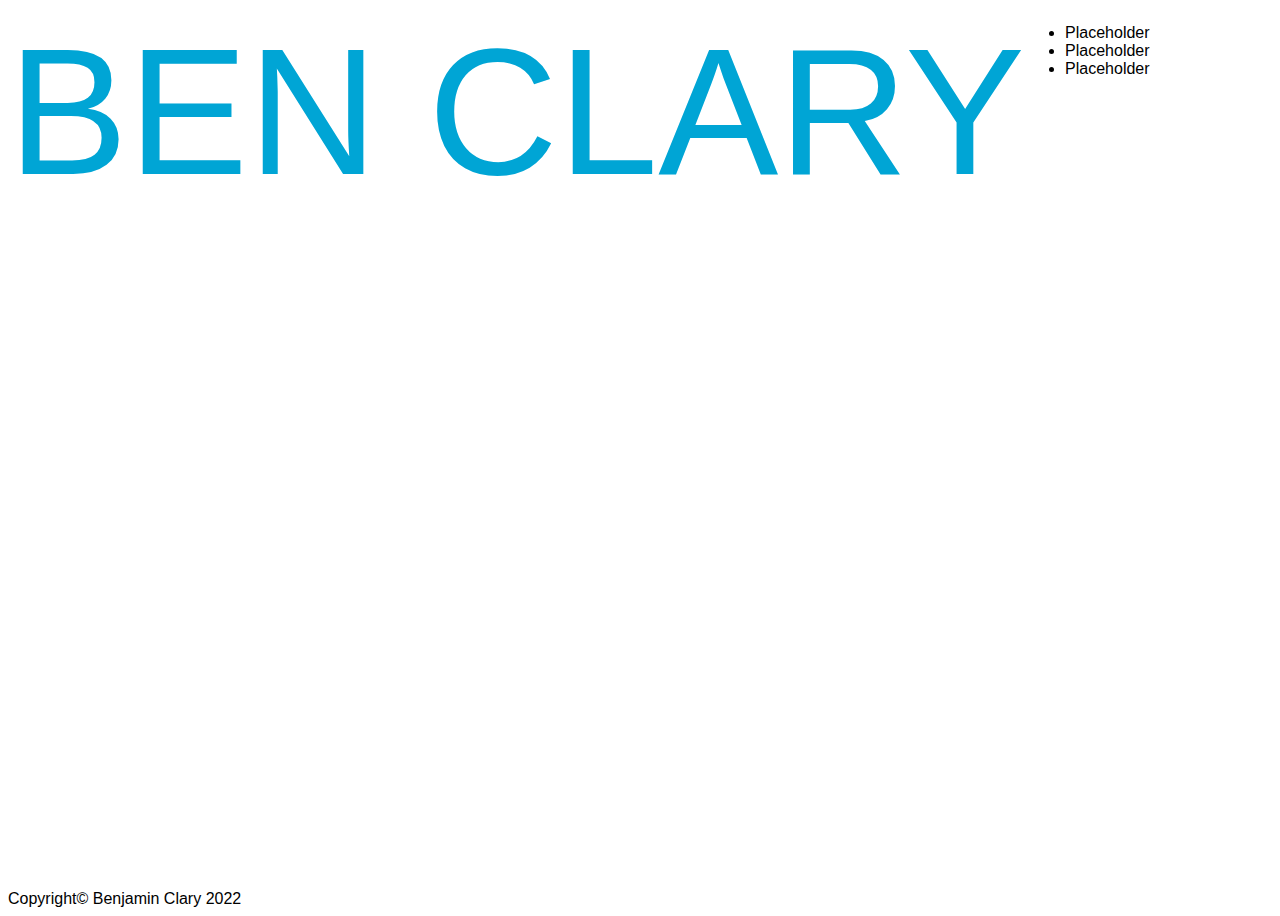
==== index.html @ 32d22e46 "Add boilerplate and some basic html/css." ====
<!DOCTYPE html>
<html lang="en">
<head>
    <meta charset="UTF-8">
    <meta http-equiv="X-UA-Compatible" content="IE=edge">
    <meta name="viewport" content="width=device-width, initial-scale=1.0">
    <title>Ben Clary</title>
    <link rel="stylesheet" href="style.css">
</head>
<body>
    <div class="content">
        <div class="header">
            <div class="header-left">
                BEN CLARY
            </div>
            <div class="header-right">
                <ul class="header-links">
                    <li>Placeholder</li>
                    <li>Placeholder</li>
                    <li>Placeholder</li>
                </ul>
            </div>
        </div>
    </div>
    <div class="footer">
        Copyright© Benjamin Clary 2022
    </div>
</body>
</html>
---- style.css ----
body {
    min-height: 100vh;
    display: flex;
    flex-direction: column;
    justify-content: space-between;
    font-family: "Helvetica Neue", Helvetica, Arial, sans-serif;
}

.header {
    display: flex;
    flex-direction: row;
    kerning: none;
}

.header-left {
    font-size: 180px;
    color: #00A5D5;
}
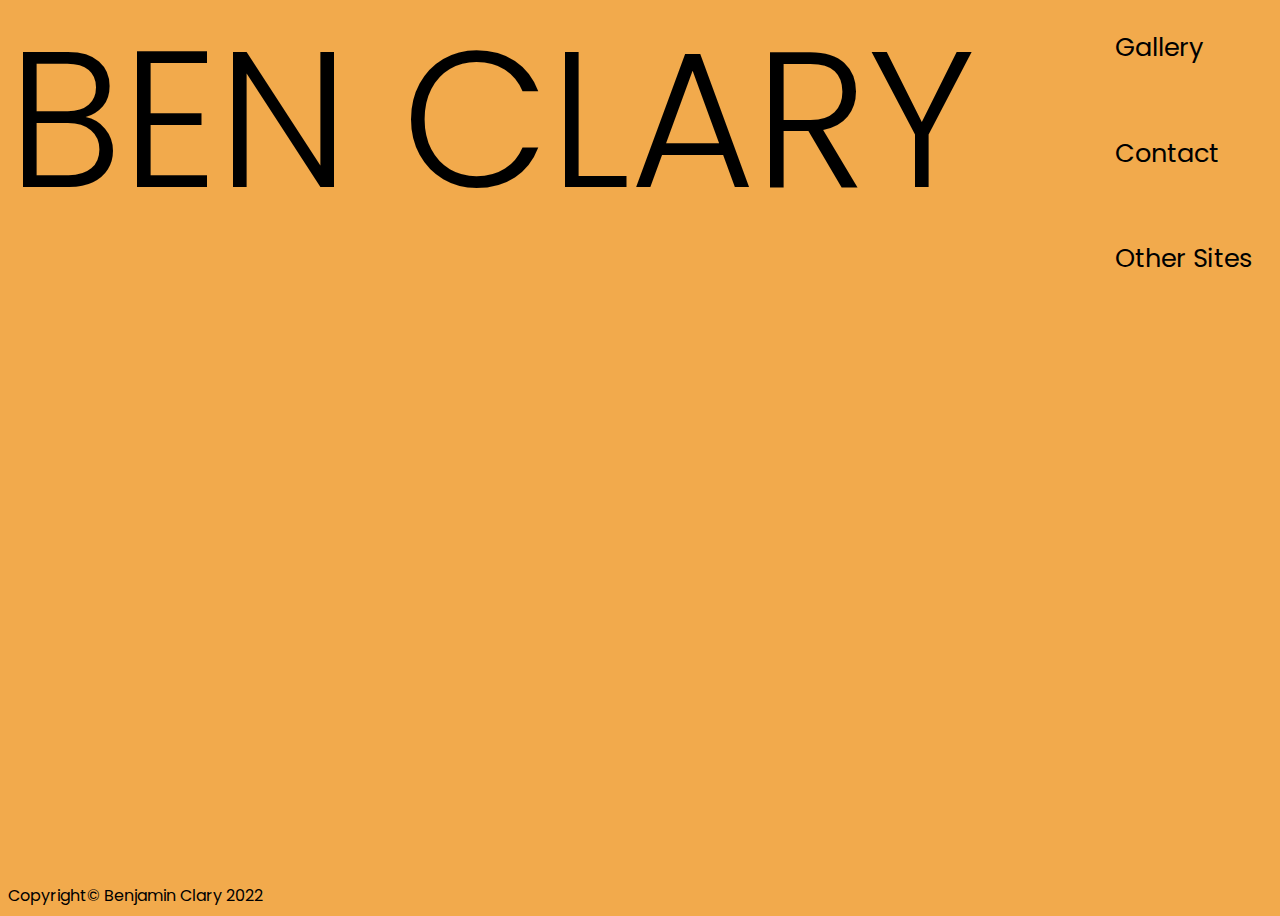
==== commit 78b17b8b: "Mess with basic styling." ====
--- a/index.html
+++ b/index.html
@@ -6,6 +6,9 @@
     <meta name="viewport" content="width=device-width, initial-scale=1.0">
     <title>Ben Clary</title>
     <link rel="stylesheet" href="style.css">
+    <style>
+    @import url('https://fonts.googleapis.com/css2?family=Poppins:wght@100;200;300;400;500;600;700;800;900&display=swap');
+    </style>
 </head>
 <body>
     <div class="content">
@@ -14,11 +17,9 @@
                 BEN CLARY
             </div>
             <div class="header-right">
-                <ul class="header-links">
-                    <li>Placeholder</li>
-                    <li>Placeholder</li>
-                    <li>Placeholder</li>
-                </ul>
+                <a>Gallery</a>
+                <a>Contact</a>
+                <a>Other Sites</a>
             </div>
         </div>
     </div>
--- a/style.css
+++ b/style.css
@@ -1,19 +1,35 @@
+/* High-con orange: #3e55B00; */
+
 body {
     min-height: 100vh;
     display: flex;
     flex-direction: column;
     justify-content: space-between;
-    font-family: "Helvetica Neue", Helvetica, Arial, sans-serif;
+    font-family: 'Poppins', sans-serif;
+    background-color: #F2AA4CFF;
 }
 
 .header {
     display: flex;
     flex-direction: row;
-    kerning: none;
+    letter-spacing: 0px;
+    justify-content: space-between;
+    height: 30vh;
 }
 
 .header-left {
-    font-size: 180px;
-    color: #00A5D5;
+    font-size: 15vw;
+    font-weight: 300;
+    line-height: 14rem;
 }
 
+.header-right {
+    display: flex;
+    flex-flow: column nowrap;
+    justify-content: space-between;
+    margin: 20px 20px 0 0;
+    font-size: 2vw;
+}
+
+
+
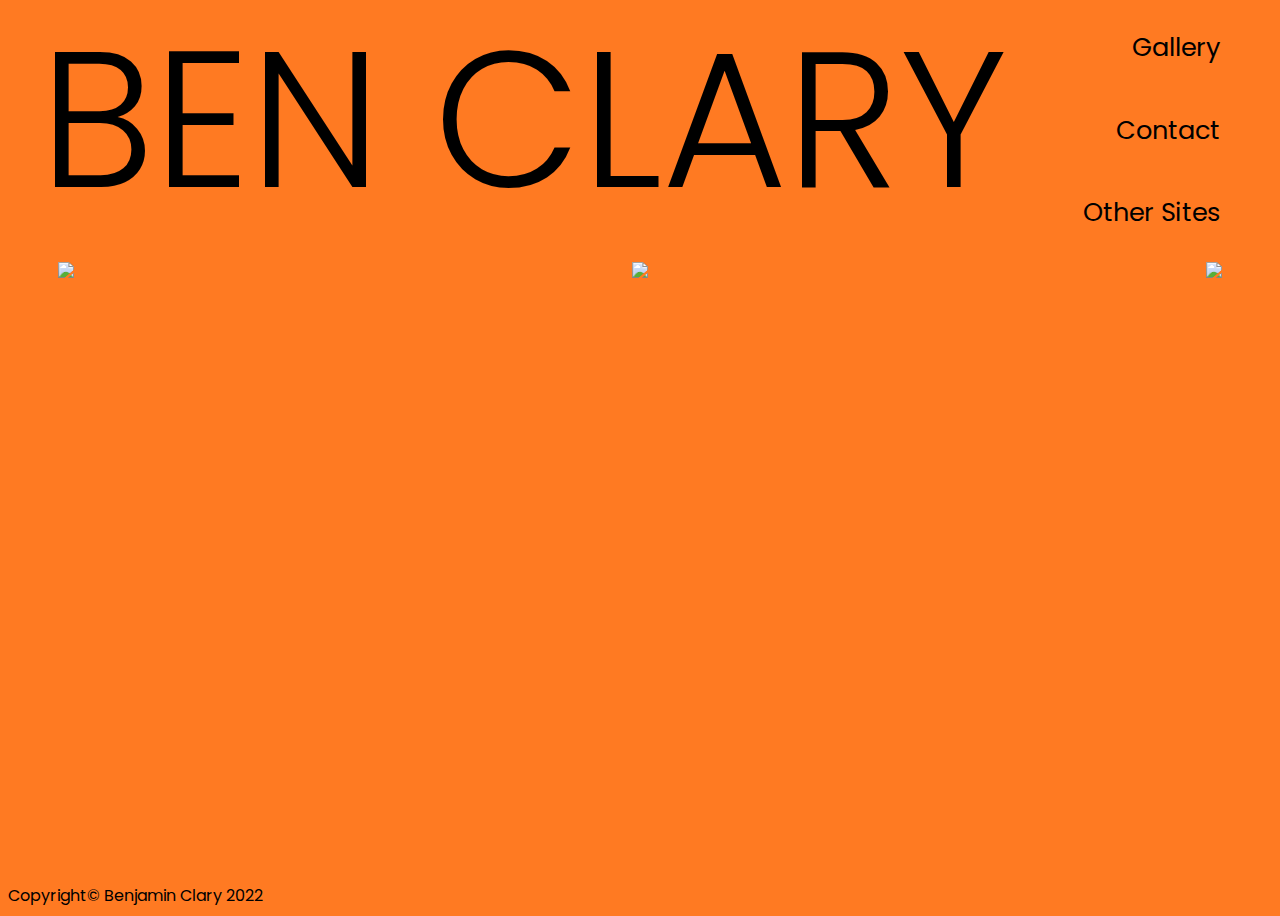
==== commit fb95e895: "Add images.  Adjust page responsiveness." ====
--- a/index.html
+++ b/index.html
@@ -22,6 +22,11 @@
                 <a>Other Sites</a>
             </div>
         </div>
+        <div class="image-row">
+            <img class="sample-images" src="images/edited-16.jpg">
+            <img class="sample-images" src="images/edited-9.jpg">
+            <img class="sample-images" src="images/edited-15.jpg">
+        </div>
     </div>
     <div class="footer">
         Copyright© Benjamin Clary 2022
--- a/style.css
+++ b/style.css
@@ -6,15 +6,18 @@
     flex-direction: column;
     justify-content: space-between;
     font-family: 'Poppins', sans-serif;
-    background-color: #F2AA4CFF;
+    /*background-color: #F2AA4CFF;*/
+    background-color: #FF7A22;
 }
 
 .header {
     display: flex;
+    flex: auto;
     flex-direction: row;
-    letter-spacing: 0px;
     justify-content: space-between;
-    height: 30vh;
+    margin-left: 32px;
+    margin-right: 32px;
+    max-height: 30vh;
 }
 
 .header-left {
@@ -27,9 +30,21 @@
     display: flex;
     flex-flow: column nowrap;
     justify-content: space-between;
+    align-items: flex-end;
     margin: 20px 20px 0 0;
     font-size: 2vw;
 }
 
+.image-row {
+    display: flex;
+    flex: auto;
+    margin: 30px 50px 0;
+    max-height: 60vh;
+    justify-content: space-between;
+    gap: 10px;
+}
 
-
+.sample-images {
+    max-height: 55vh;
+    width: auto;
+}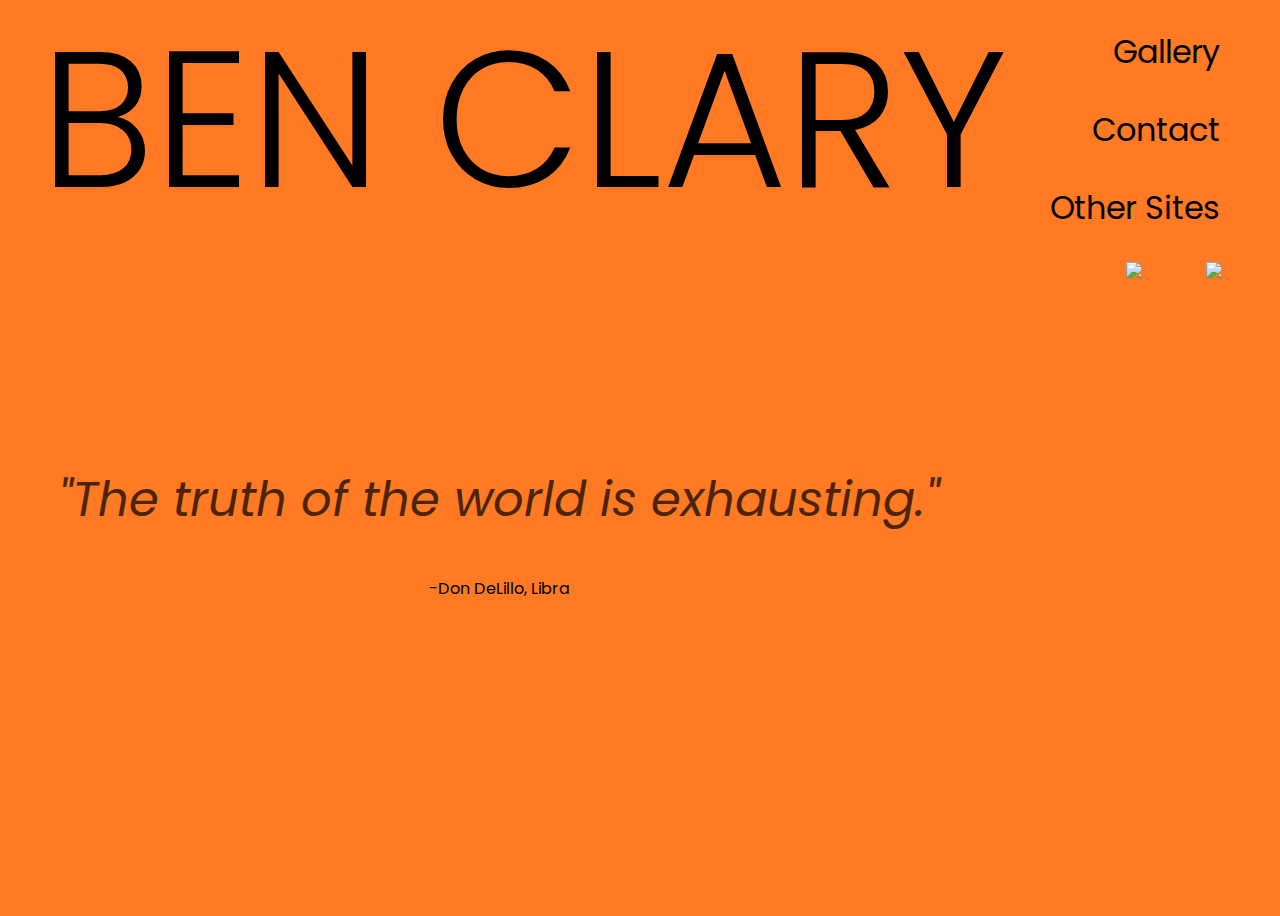
==== commit 8b724894: "Add hover styles." ====
--- a/index.html
+++ b/index.html
@@ -7,7 +7,7 @@
     <title>Ben Clary</title>
     <link rel="stylesheet" href="style.css">
     <style>
-    @import url('https://fonts.googleapis.com/css2?family=Poppins:wght@100;200;300;400;500;600;700;800;900&display=swap');
+    @import url('https://fonts.googleapis.com/css2?family=Poppins:ital,wght@0,100;0,200;0,300;0,400;0,500;0,600;0,700;0,800;0,900;1,100;1,200;1,300;1,400&display=swap');
     </style>
 </head>
 <body>
@@ -17,19 +17,26 @@
                 BEN CLARY
             </div>
             <div class="header-right">
-                <a>Gallery</a>
-                <a>Contact</a>
-                <a>Other Sites</a>
+                <a href="gallery.html">Gallery</a>
+                <a href="contact.hmtl">Contact</a>
+                <a href="other-sites.html">Other Sites</a>
             </div>
         </div>
-        <div class="image-row">
-            <img class="sample-images" src="images/edited-16.jpg">
-            <img class="sample-images" src="images/edited-9.jpg">
-            <img class="sample-images" src="images/edited-15.jpg">
+        <div class="image-row-container">
+            <div class="quote-container">
+                <div class="quote"><em>"The truth of the world is exhausting."</em></div>
+                <div class="credit">-Don DeLillo, Libra</div>
+            </div>
+            <div class="image-row">
+                <!-- <img class="sample-images" src="images/edited-16.jpg"> -->
+                <img class="sample-images" src="images/border-removed-8.jpg">
+                <img class="sample-images" src="images/edited-9.jpg">
+                <!-- <img class="sample-images" src="images/edited-15.jpg"> -->
+            </div>
         </div>
     </div>
     <div class="footer">
-        Copyright© Benjamin Clary 2022
+        
     </div>
 </body>
 </html>--- a/style.css
+++ b/style.css
@@ -1,13 +1,19 @@
-/* High-con orange: #3e55B00; */
-
 body {
     min-height: 100vh;
     display: flex;
     flex-direction: column;
     justify-content: space-between;
     font-family: 'Poppins', sans-serif;
-    /*background-color: #F2AA4CFF;*/
     background-color: #FF7A22;
+}
+
+a {
+    text-decoration: none;
+    color: black;
+}
+
+a:hover {
+    color: #333;
 }
 
 .header {
@@ -21,6 +27,7 @@
 }
 
 .header-left {
+    flex-wrap: nowrap;
     font-size: 15vw;
     font-weight: 300;
     line-height: 14rem;
@@ -32,19 +39,41 @@
     justify-content: space-between;
     align-items: flex-end;
     margin: 20px 20px 0 0;
-    font-size: 2vw;
+    font-size: 2em;
+}
+
+.image-row-container {
+    display: flex;
+    flex: auto;
+    flex-flow: row nowrap;
+    margin: 30px 50px 0;
+    max-height: 60vh;
+    justify-content: space-between;
 }
 
 .image-row {
     display: flex;
-    flex: auto;
-    margin: 30px 50px 0;
-    max-height: 60vh;
-    justify-content: space-between;
-    gap: 10px;
+    flex-wrap: nowrap;
+    gap: 5vw;
 }
 
 .sample-images {
-    max-height: 55vh;
+    height: 60vh;
     width: auto;
+}
+
+.quote-container {
+    display: flex;
+    flex-flow: column wrap;
+    justify-content: center;
+    gap: 40px;
+}
+
+.quote {
+    font-size: 3em;
+    opacity: .7;
+}
+
+.credit {
+    text-align: center;
 }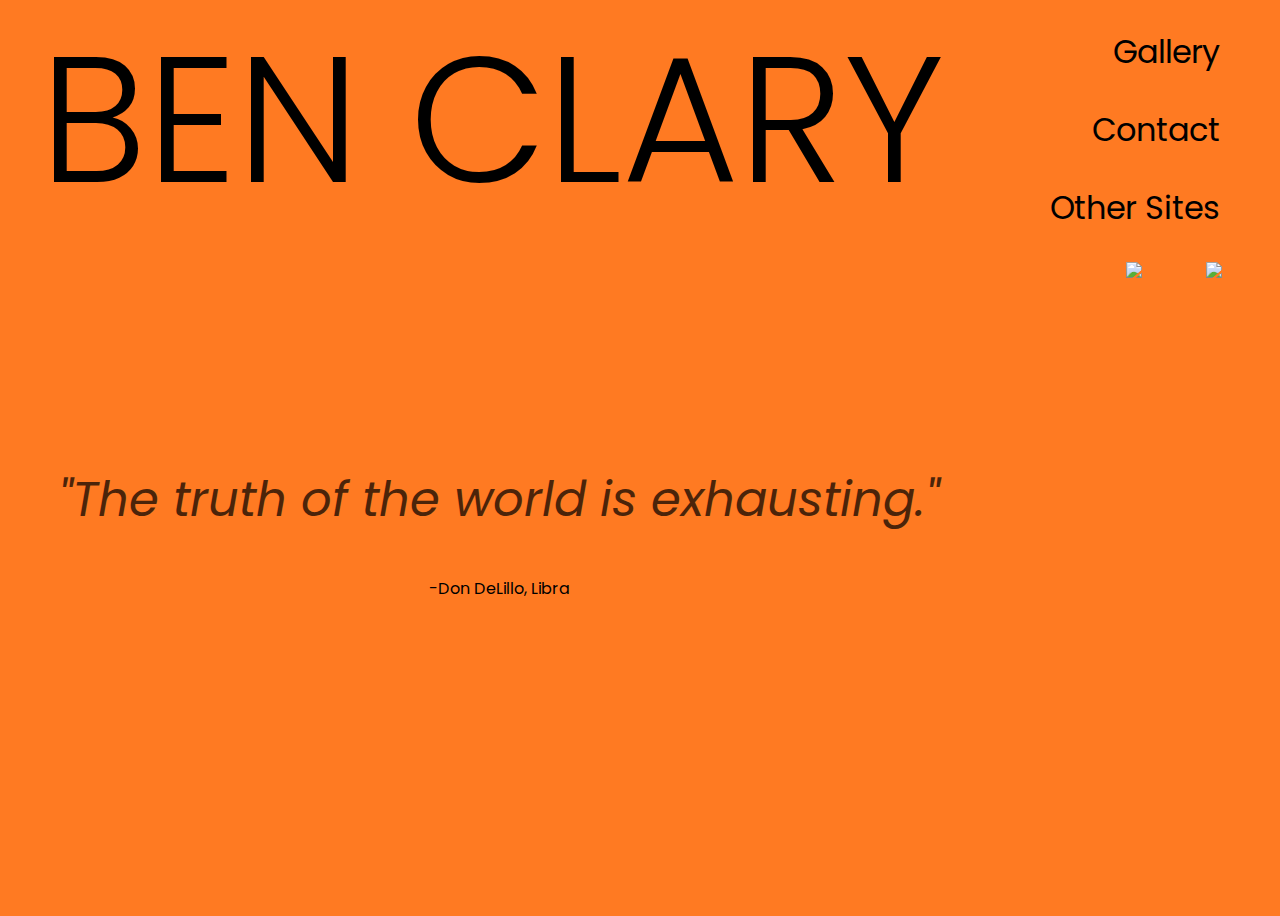
==== commit e7224150: "Add boilerplate.  Create & link script.js" ====
--- a/index.html
+++ b/index.html
@@ -6,6 +6,7 @@
     <meta name="viewport" content="width=device-width, initial-scale=1.0">
     <title>Ben Clary</title>
     <link rel="stylesheet" href="style.css">
+    <script src="script.js"></script>
     <style>
     @import url('https://fonts.googleapis.com/css2?family=Poppins:ital,wght@0,100;0,200;0,300;0,400;0,500;0,600;0,700;0,800;0,900;1,100;1,200;1,300;1,400&display=swap');
     </style>
@@ -18,7 +19,7 @@
             </div>
             <div class="header-right">
                 <a href="gallery.html">Gallery</a>
-                <a href="contact.hmtl">Contact</a>
+                <a href="contact.html">Contact</a>
                 <a href="other-sites.html">Other Sites</a>
             </div>
         </div>
@@ -35,8 +36,5 @@
             </div>
         </div>
     </div>
-    <div class="footer">
-        
-    </div>
 </body>
 </html>--- a/style.css
+++ b/style.css
@@ -28,7 +28,7 @@
 
 .header-left {
     flex-wrap: nowrap;
-    font-size: 15vw;
+    font-size: 14vw;
     font-weight: 300;
     line-height: 14rem;
 }
@@ -76,4 +76,162 @@
 
 .credit {
     text-align: center;
+}
+
+
+
+
+
+
+input::-webkit-input-placeholder, textarea::-webkit-input-placeholder {
+  color: black;
+  font-size: 0.875em;
+}
+
+input:focus::-webkit-input-placeholder, textarea:focus::-webkit-input-placeholder {
+  color: black;
+}
+
+input::-moz-placeholder, textarea::-moz-placeholder {
+  color: black;
+  font-size: 0.875em;
+}
+
+input:focus::-moz-placeholder, textarea:focus::-moz-placeholder {
+  color: black;
+}
+
+input::placeholder, textarea::placeholder {
+  color: black;
+  font-size: 0.875em;
+}
+
+input:focus::placeholder, textarea::focus:placeholder {
+  color: black;
+}
+
+input::-ms-placeholder, textarea::-ms-placeholder {
+  color: black;
+  font-size: 0.875em;
+}
+
+input:focus::-ms-placeholder, textarea:focus::-ms-placeholder {
+  color: black;
+}
+
+/* on hover placeholder */
+
+input:hover::-webkit-input-placeholder, textarea:hover::-webkit-input-placeholder {
+  color: black;
+  font-size: 0.875em;
+}
+
+input:hover:focus::-webkit-input-placeholder, textarea:hover:focus::-webkit-input-placeholder {
+  color: black;
+}
+
+input:hover::-moz-placeholder, textarea:hover::-moz-placeholder {
+  color: black;
+  font-size: 0.875em;
+}
+
+input:hover:focus::-moz-placeholder, textarea:hover:focus::-moz-placeholder {
+  color: black;
+}
+
+input:hover::placeholder, textarea:hover::placeholder {
+  color: black;
+  font-size: 0.875em;
+}
+
+input:hover:focus::placeholder, textarea:hover:focus::placeholder {
+  color: black;
+}
+
+input:hover::placeholder, textarea:hover::placeholder {
+  color: black;
+  font-size: 0.875em;
+}
+
+input:hover:focus::-ms-placeholder, textarea:hover::focus:-ms-placeholder {
+  color: black;
+}
+
+#form {
+  position: relative;
+  width: 500px;
+  margin: 50px auto 100px auto;
+}
+
+input {
+  font-family: 'Poppins', sans-serif;
+  font-size: 0.875em;
+  width: 470px;
+  height: 50px;
+  padding: 0px 15px 0px 15px;
+  
+  background: transparent;
+  outline: none;
+  color: black;
+  
+  border: solid 1px black;
+  border-bottom: none;
+  
+  transition: all 0.3s ease-in-out;
+  -webkit-transition: all 0.3s ease-in-out;
+  -moz-transition: all 0.3s ease-in-out;
+  -ms-transition: all 0.3s ease-in-out;
+}
+
+input:hover {
+  background: #b3aca7;
+  color: #e2dedb;
+}
+
+textarea {
+  width: 470px;
+  max-width: 470px;
+  height: 110px;
+  max-height: 110px;
+  padding: 15px;
+  
+  background: transparent;
+  outline: none;
+  
+  color: black;
+  font-family: 'Poppins', sans-serif;
+  font-size: 0.875em;
+  
+  border: solid 1px black;
+  
+  transition: all 0.3s ease-in-out;
+  -webkit-transition: all 0.3s ease-in-out;
+  -moz-transition: all 0.3s ease-in-out;
+  -ms-transition: all 0.3s ease-in-out;
+}
+
+textarea:hover {
+  background: #b3aca7;
+  color: #e2dedb;
+}
+
+#submit {
+  width: 502px;
+  
+  padding: 0;
+  margin: -5px 0px 0px 0px;
+  
+  font-family: 'Poppins', sans-serif;
+  font-size: 0.875em;
+  color: black;
+  
+  outline:none;
+  cursor: pointer;
+  
+  border: solid 1px black;
+  border-top: none;
+}
+
+#submit:hover {
+  color: black;
 }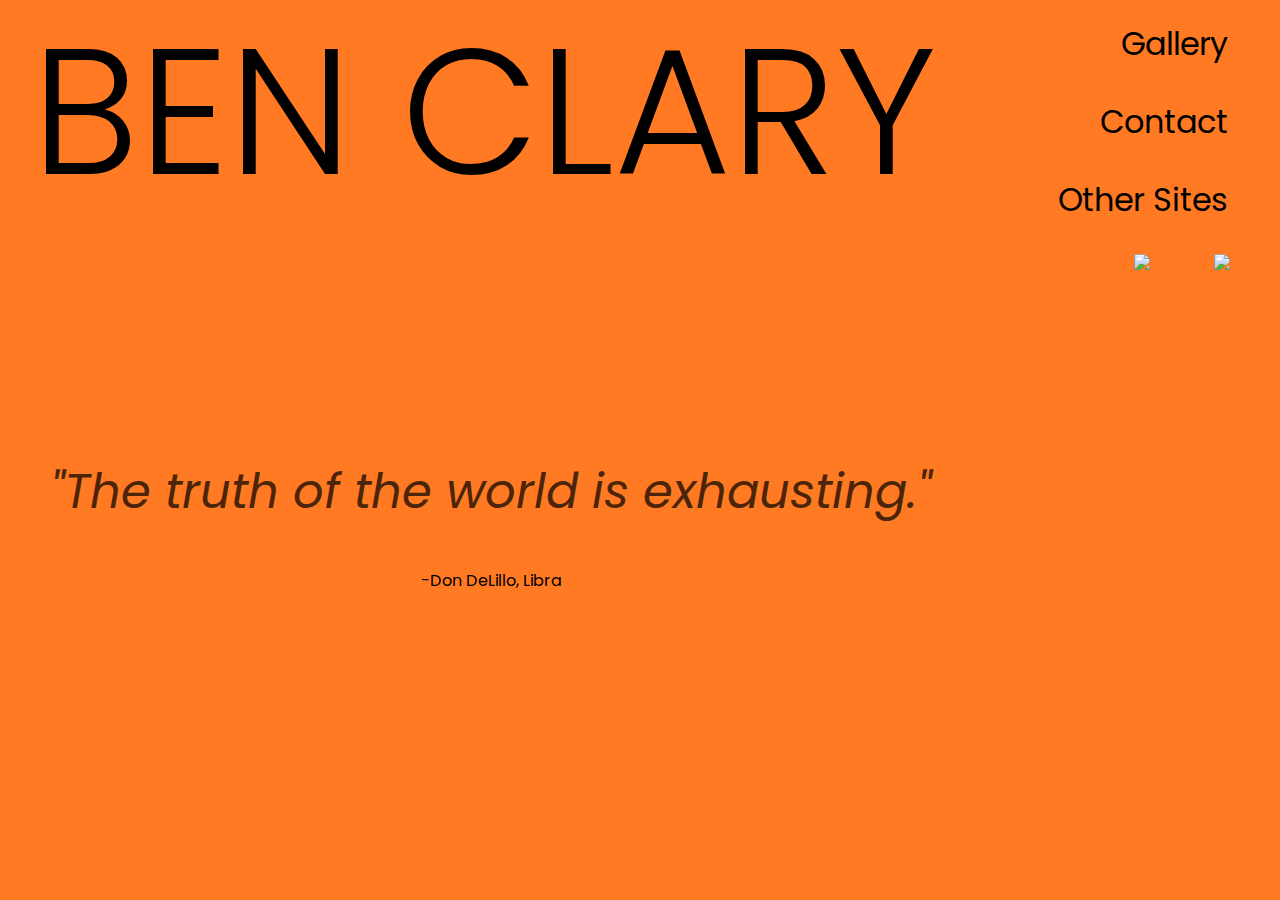
==== commit bd235c51: "Fill Other Sites page.  Change link styling." ====
--- a/index.html
+++ b/index.html
@@ -18,9 +18,9 @@
                 BEN CLARY
             </div>
             <div class="header-right">
-                <a href="gallery.html">Gallery</a>
-                <a href="contact.html">Contact</a>
-                <a href="other-sites.html">Other Sites</a>
+                <a class="menu-links" href="gallery.html">Gallery</a>
+                <a class="menu-links" href="contact.html">Contact</a>
+                <a class="menu-links" href="other-sites.html">Other Sites</a>
             </div>
         </div>
         <div class="image-row-container">
--- a/style.css
+++ b/style.css
@@ -1,10 +1,13 @@
+/*********** main styles ***********/
+
 body {
-    min-height: 100vh;
+    min-height: 100%;
     display: flex;
     flex-direction: column;
     justify-content: space-between;
     font-family: 'Poppins', sans-serif;
     background-color: #FF7A22;
+    margin: 0;
 }
 
 a {
@@ -12,8 +15,8 @@
     color: black;
 }
 
-a:hover {
-    color: #333;
+.menu-links:hover {
+    color: #666;
 }
 
 .header {
@@ -78,160 +81,95 @@
     text-align: center;
 }
 
+/*********** contact page styles ***********/
 
-
-
-
-
-input::-webkit-input-placeholder, textarea::-webkit-input-placeholder {
-  color: black;
-  font-size: 0.875em;
+.contact-container {
+    display: flex;
+    flex-direction: row;
+    margin-top: 40px;
+    justify-content: center;
+    gap: 75px;
 }
 
-input:focus::-webkit-input-placeholder, textarea:focus::-webkit-input-placeholder {
-  color: black;
+.contact-left {
+    display: flex;
+    flex-flow: column wrap;
+    font-size: 25px;
+    line-height: 45px;
+    gap: 10px;
+    align-items: flex-end;
+    text-align: end;
+    width: 40vw;
 }
 
-input::-moz-placeholder, textarea::-moz-placeholder {
-  color: black;
-  font-size: 0.875em;
+.contact-left-icons {
+    display: flex;
+    flex-direction: row;
+    gap: 20px;
 }
 
-input:focus::-moz-placeholder, textarea:focus::-moz-placeholder {
-  color: black;
+.social-media-button {
+    width: 50px;
+    height: auto;
 }
 
-input::placeholder, textarea::placeholder {
-  color: black;
-  font-size: 0.875em;
+.contact-right {
+    display: flex;
+    flex-flow: column wrap;
+    width: 60vw;
+    margin-right: 40px;
 }
 
-input:focus::placeholder, textarea::focus:placeholder {
-  color: black;
+.contact-right-header {
+    font-size: 40px;
+    font-weight: 500;
 }
 
-input::-ms-placeholder, textarea::-ms-placeholder {
-  color: black;
-  font-size: 0.875em;
+.contact-right-text {
+    font-size: 15px;
 }
 
-input:focus::-ms-placeholder, textarea:focus::-ms-placeholder {
-  color: black;
+#contact-bottom-banner {
+    width: 100%;
 }
 
-/* on hover placeholder */
+/*********** other sites styles ***********/
 
-input:hover::-webkit-input-placeholder, textarea:hover::-webkit-input-placeholder {
-  color: black;
-  font-size: 0.875em;
+#other-sites-bottom-banner {
+    width: 100%;
+    position: fixed;
+    bottom: 0px;
 }
 
-input:hover:focus::-webkit-input-placeholder, textarea:hover:focus::-webkit-input-placeholder {
-  color: black;
+.other-sites-bottom-banner-container {
+    font-size: 25px;
 }
 
-input:hover::-moz-placeholder, textarea:hover::-moz-placeholder {
-  color: black;
-  font-size: 0.875em;
+.site-links:hover {
+    background-color: black;
+    color: #FF7A22;
 }
 
-input:hover:focus::-moz-placeholder, textarea:hover:focus::-moz-placeholder {
-  color: black;
+#site-link-one {
+    position: absolute;
+    bottom: 300px;
+    left: 150px;
 }
 
-input:hover::placeholder, textarea:hover::placeholder {
-  color: black;
-  font-size: 0.875em;
+#site-link-two{
+    position: absolute;
+    bottom: 300px;
+    left: 400px;
 }
 
-input:hover:focus::placeholder, textarea:hover:focus::placeholder {
-  color: black;
+#site-link-three {
+    position: absolute;
+    bottom: 300px;
+    right: 550px;
 }
 
-input:hover::placeholder, textarea:hover::placeholder {
-  color: black;
-  font-size: 0.875em;
-}
-
-input:hover:focus::-ms-placeholder, textarea:hover::focus:-ms-placeholder {
-  color: black;
-}
-
-#form {
-  position: relative;
-  width: 500px;
-  margin: 50px auto 100px auto;
-}
-
-input {
-  font-family: 'Poppins', sans-serif;
-  font-size: 0.875em;
-  width: 470px;
-  height: 50px;
-  padding: 0px 15px 0px 15px;
-  
-  background: transparent;
-  outline: none;
-  color: black;
-  
-  border: solid 1px black;
-  border-bottom: none;
-  
-  transition: all 0.3s ease-in-out;
-  -webkit-transition: all 0.3s ease-in-out;
-  -moz-transition: all 0.3s ease-in-out;
-  -ms-transition: all 0.3s ease-in-out;
-}
-
-input:hover {
-  background: #b3aca7;
-  color: #e2dedb;
-}
-
-textarea {
-  width: 470px;
-  max-width: 470px;
-  height: 110px;
-  max-height: 110px;
-  padding: 15px;
-  
-  background: transparent;
-  outline: none;
-  
-  color: black;
-  font-family: 'Poppins', sans-serif;
-  font-size: 0.875em;
-  
-  border: solid 1px black;
-  
-  transition: all 0.3s ease-in-out;
-  -webkit-transition: all 0.3s ease-in-out;
-  -moz-transition: all 0.3s ease-in-out;
-  -ms-transition: all 0.3s ease-in-out;
-}
-
-textarea:hover {
-  background: #b3aca7;
-  color: #e2dedb;
-}
-
-#submit {
-  width: 502px;
-  
-  padding: 0;
-  margin: -5px 0px 0px 0px;
-  
-  font-family: 'Poppins', sans-serif;
-  font-size: 0.875em;
-  color: black;
-  
-  outline:none;
-  cursor: pointer;
-  
-  border: solid 1px black;
-  border-top: none;
-}
-
-#submit:hover {
-  color: black;
+#site-link-four {
+    position: absolute;
+    bottom: 300px;
+    right: 150px;
 }